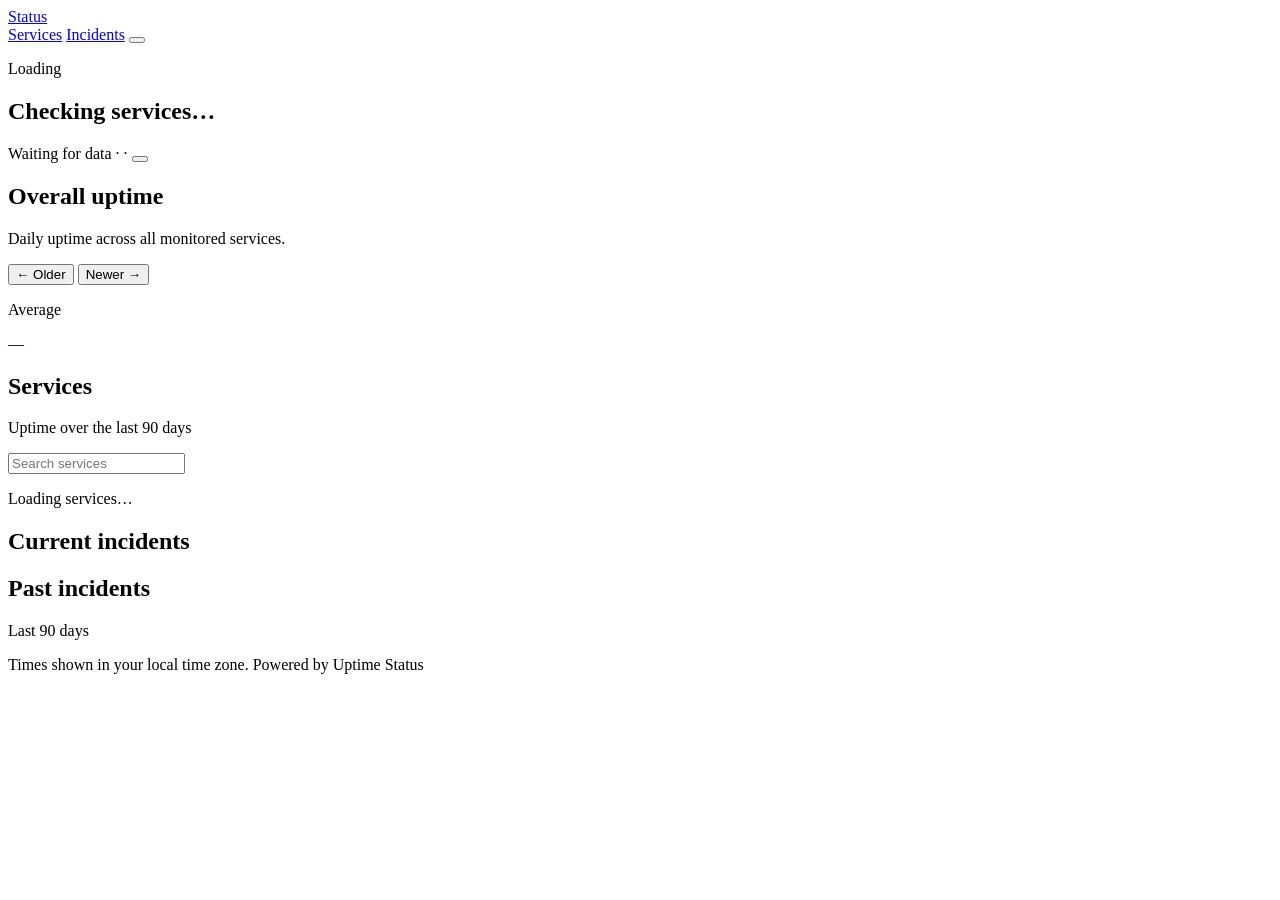
==== app/static/index.html @ 8c06577c "Initial release: self-hosted uptime status page FastAPI + SQLAlchemy/Alembic (SQLite) backend with a" ====
<!doctype html>
<html lang="en" data-theme="dark">
<head>
  <meta charset="utf-8">
  <meta name="viewport" content="width=device-width, initial-scale=1">
  <title>Status</title>
  <meta name="description" content="Live status and uptime history of our services.">
  <link rel="icon" href="/static/favicon.svg" type="image/svg+xml">
  <link rel="stylesheet" href="/static/css/style.css">
  <script src="/static/js/theme.js"></script>
  <script src="/static/js/common.js" defer></script>
  <script src="/static/js/status.js" defer></script>
</head>
<body>
  <header class="topbar">
    <div class="container topbar-inner">
      <a class="brand" href="/"><span class="brand-mark" aria-hidden="true"></span><span id="site-title">Status</span></a>
      <nav class="nav" aria-label="Sections">
        <a href="#services" class="hide-sm">Services</a>
        <a href="#incidents">Incidents</a>
        <button class="icon-btn" id="theme-toggle" type="button" aria-label="Toggle theme"></button>
      </nav>
    </div>
  </header>

  <main class="container">
    <section class="hero" aria-live="polite">
      <p class="hero-label" id="hero-label">Loading</p>
      <h1 id="hero-title">Checking services…</h1>
      <p class="hero-desc" id="site-description" hidden></p>
      <div class="hero-meta">
        <span class="pulse s-unknown" id="hero-pulse" aria-hidden="true"></span>
        <span id="updated">Waiting for data</span>
        <span aria-hidden="true">·</span>
        <span id="refresh-note"></span>
        <span aria-hidden="true">·</span>
        <button class="link-btn" id="refresh-btn" type="button"></button>
      </div>
    </section>

    <section class="section" aria-labelledby="overall-heading">
      <div class="section-head">
        <div>
          <h2 id="overall-heading">Overall uptime</h2>
          <p class="muted" id="overall-sub">Daily uptime across all monitored services.</p>
        </div>
        <div class="pager">
          <button class="link-btn" id="month-prev" type="button">← Older</button>
          <button class="link-btn" id="month-next" type="button">Newer →</button>
        </div>
      </div>
      <div class="card overall-card">
        <p class="muted small">Average</p>
        <p class="big-number mono" id="overall-avg">—</p>
        <div class="month-grid" id="month-grid" role="img" aria-label="Daily uptime for the selected month"></div>
        <div class="axis"><span id="month-start"></span><span id="month-end"></span></div>
      </div>
    </section>

    <section class="section" id="services" aria-labelledby="services-heading">
      <div class="section-head">
        <div>
          <h2 id="services-heading">Services</h2>
          <p class="muted">Uptime over the last 90 days</p>
        </div>
        <label class="search" id="search-label">
          <input id="search" type="search" placeholder="Search services" autocomplete="off" maxlength="100" aria-label="Search services">
        </label>
      </div>
      <div class="card list" id="monitor-list"><p class="empty">Loading services…</p></div>
      <p class="empty" id="no-results" hidden>No services match your search.</p>
    </section>

    <section class="section" id="incidents" aria-labelledby="incidents-heading">
      <h2 id="incidents-heading">Current incidents</h2>
      <div id="active-incidents" class="subhead"></div>
      <h2>Past incidents</h2>
      <p class="muted small">Last 90 days</p>
      <div id="past-incidents" class="subhead"></div>
    </section>
  </main>

  <footer class="container footer">
    <span>Times shown in your local time zone.</span>
    <span>Powered by Uptime Status</span>
  </footer>

  <div class="tooltip" id="tooltip" role="tooltip" hidden></div>
</body>
</html>
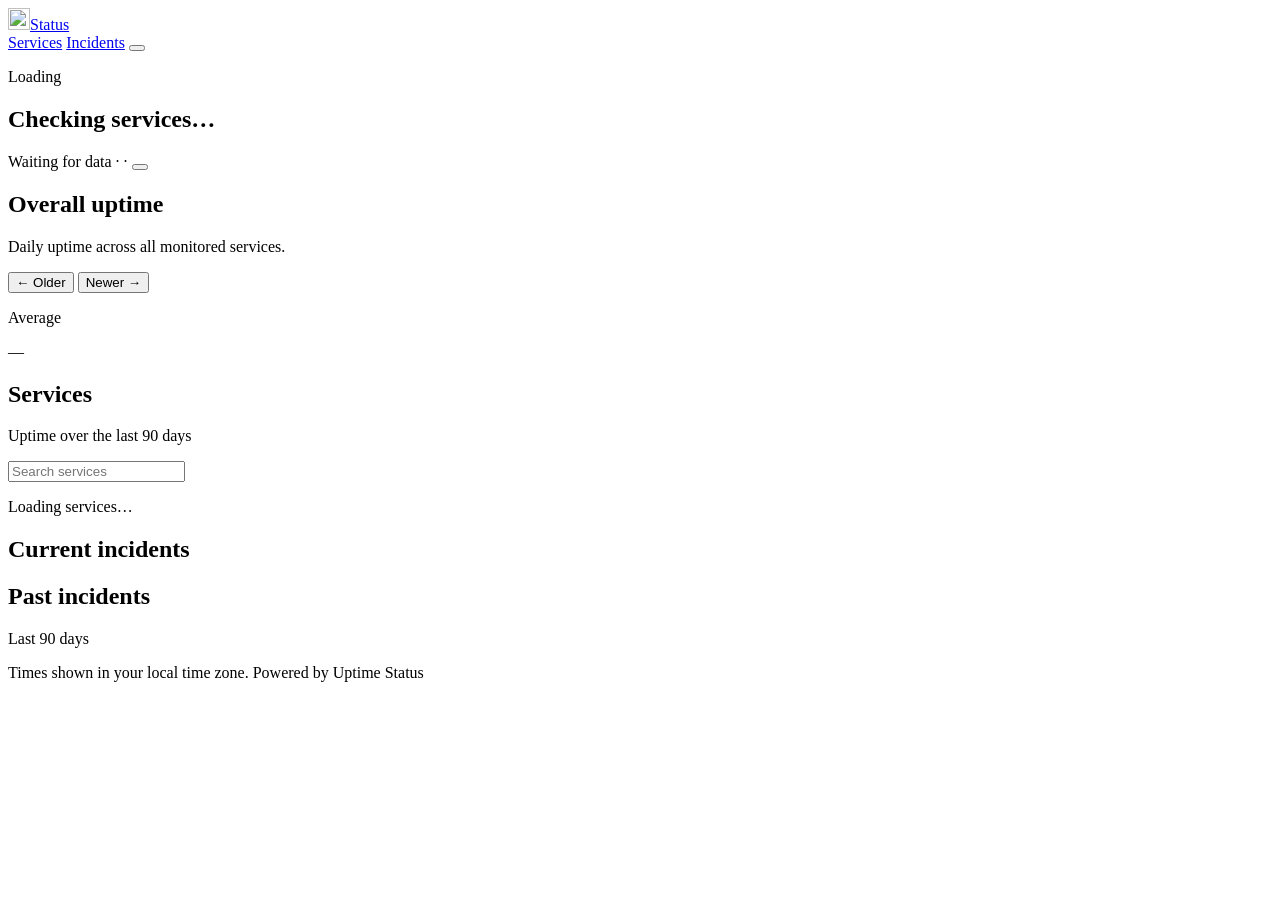
==== commit a7d56c13: "Show the real logo in the header The header brand mark was a plain gradient square, so the logo neve" ====
--- a/app/static/index.html
+++ b/app/static/index.html
@@ -14,7 +14,7 @@
 <body>
   <header class="topbar">
     <div class="container topbar-inner">
-      <a class="brand" href="/"><span class="brand-mark" aria-hidden="true"></span><span id="site-title">Status</span></a>
+      <a class="brand" href="/"><img class="brand-mark" src="/static/favicon.svg" alt="" width="22" height="22"><span id="site-title">Status</span></a>
       <nav class="nav" aria-label="Sections">
         <a href="#services" class="hide-sm">Services</a>
         <a href="#incidents">Incidents</a>
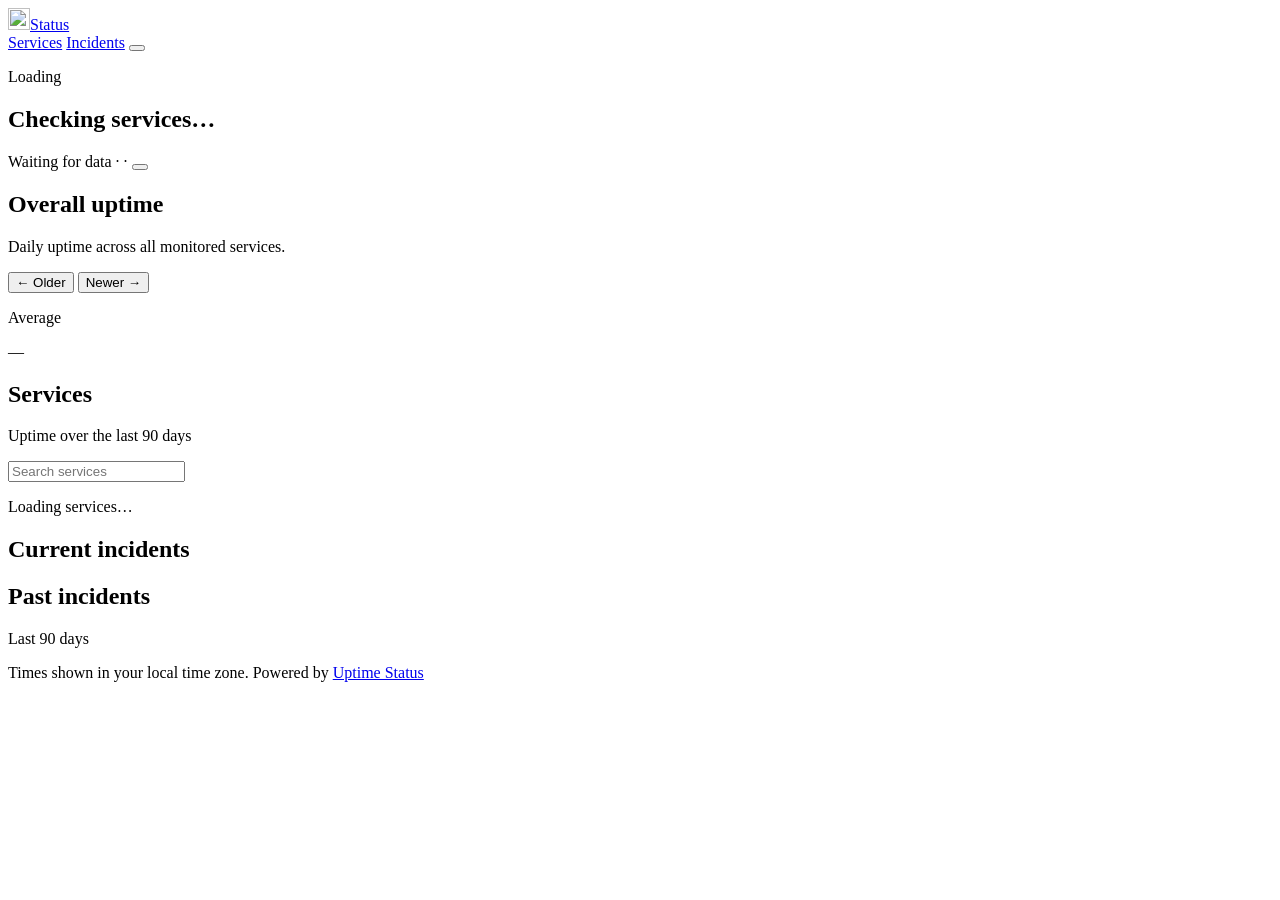
==== commit 12ba21ef: "Link the footer credit to the GitHub repository Co-Authored-By: Claude Opus 5.5 <noreply@anthropic.c" ====
--- a/app/static/index.html
+++ b/app/static/index.html
@@ -82,7 +82,8 @@
 
   <footer class="container footer">
     <span>Times shown in your local time zone.</span>
-    <span>Powered by Uptime Status</span>
+    <nav class="footer-links" id="legal-links" aria-label="Legal" hidden></nav>
+    <span>Powered by <a href="https://github.com/Ivole32/uptime-status" target="_blank" rel="noopener">Uptime Status</a></span>
   </footer>
 
   <div class="tooltip" id="tooltip" role="tooltip" hidden></div>
